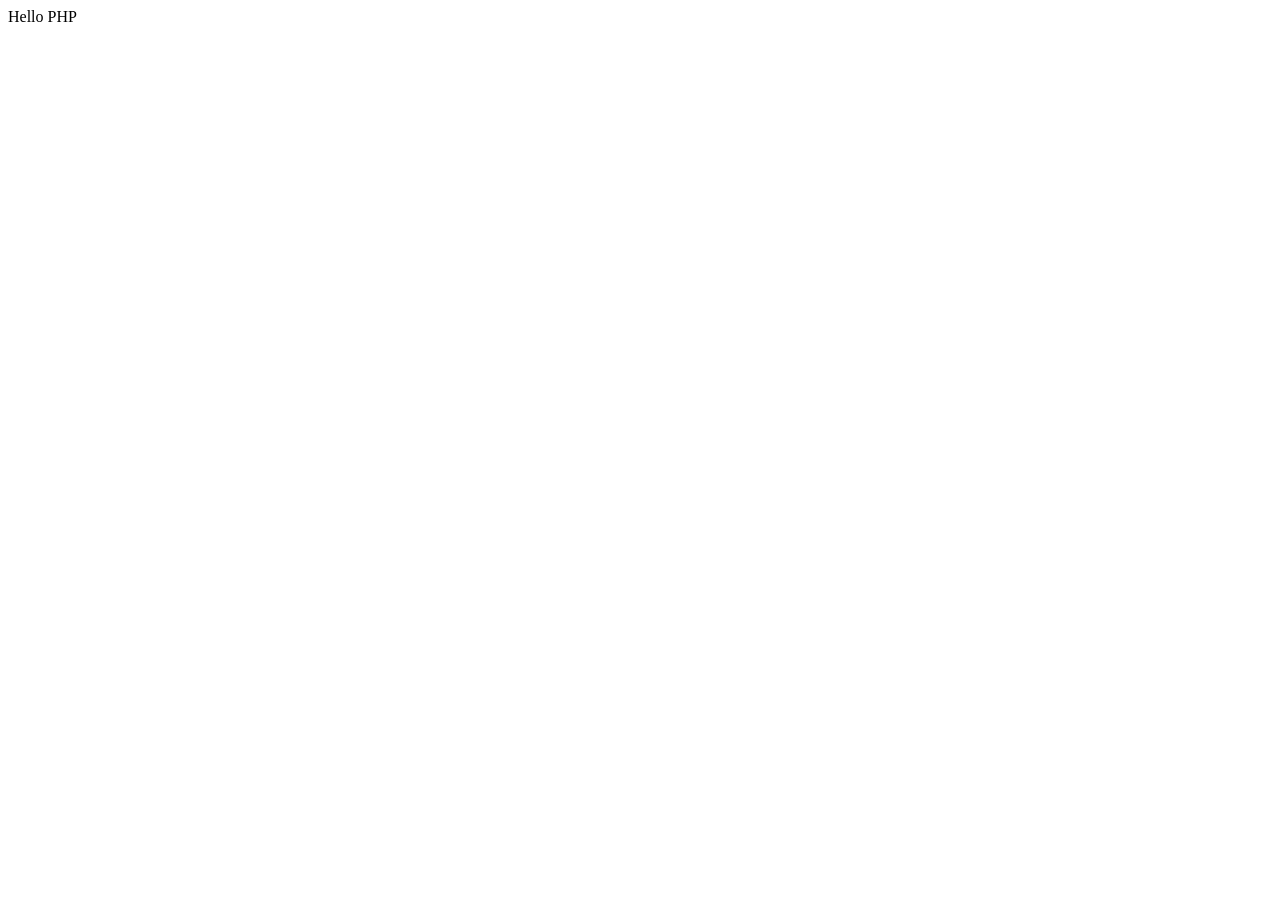
==== LAB3/html/index.html @ d0b50d24 "LAB3" ====
<!DOCTYPE html>
<html lang="en">
<head>
    <meta charset="UTF-8">
    <meta name="viewport" content="width=device-width, initial-scale=1.0">
    <title>Document</title>
</head>
<body>
    Hello PHP
</body>
</html>
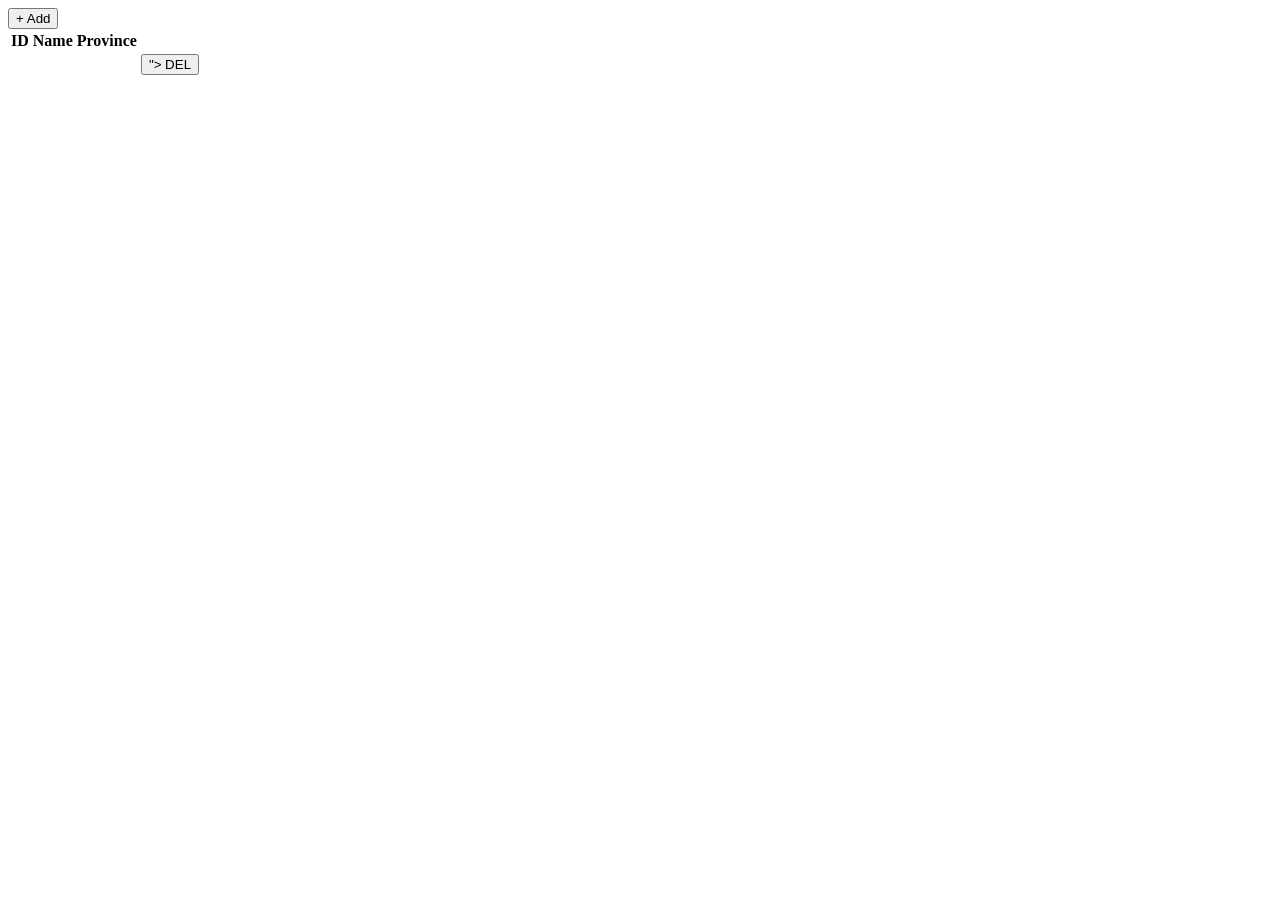
==== commit 8e52f337: "LAB3" ====
--- a/LAB3/html/index.html
+++ b/LAB3/html/index.html
@@ -1,11 +1,23 @@
 <!DOCTYPE html>
 <html lang="en">
-<head>
-    <meta charset="UTF-8">
-    <meta name="viewport" content="width=device-width, initial-scale=1.0">
+  <head>
+    <meta charset="UTF-8" />
+    <meta
+      name="viewport"
+      content="width=device-width, initial-scale=1.0"
+    />
     <title>Document</title>
-</head>
-<body>
-    Hello PHP
-</body>
-</html>+  </head>
+  <body>
+    <div id="div_item"></div>
+    <script src="https://cdn.jsdelivr.net/npm/jquery@3.7.1/dist/jquery.min.js"></script>
+
+
+  </body>
+</html>
+
+<script>
+    $(function(){
+        $("#div_item").load("listitem.php");
+    });
+</script>
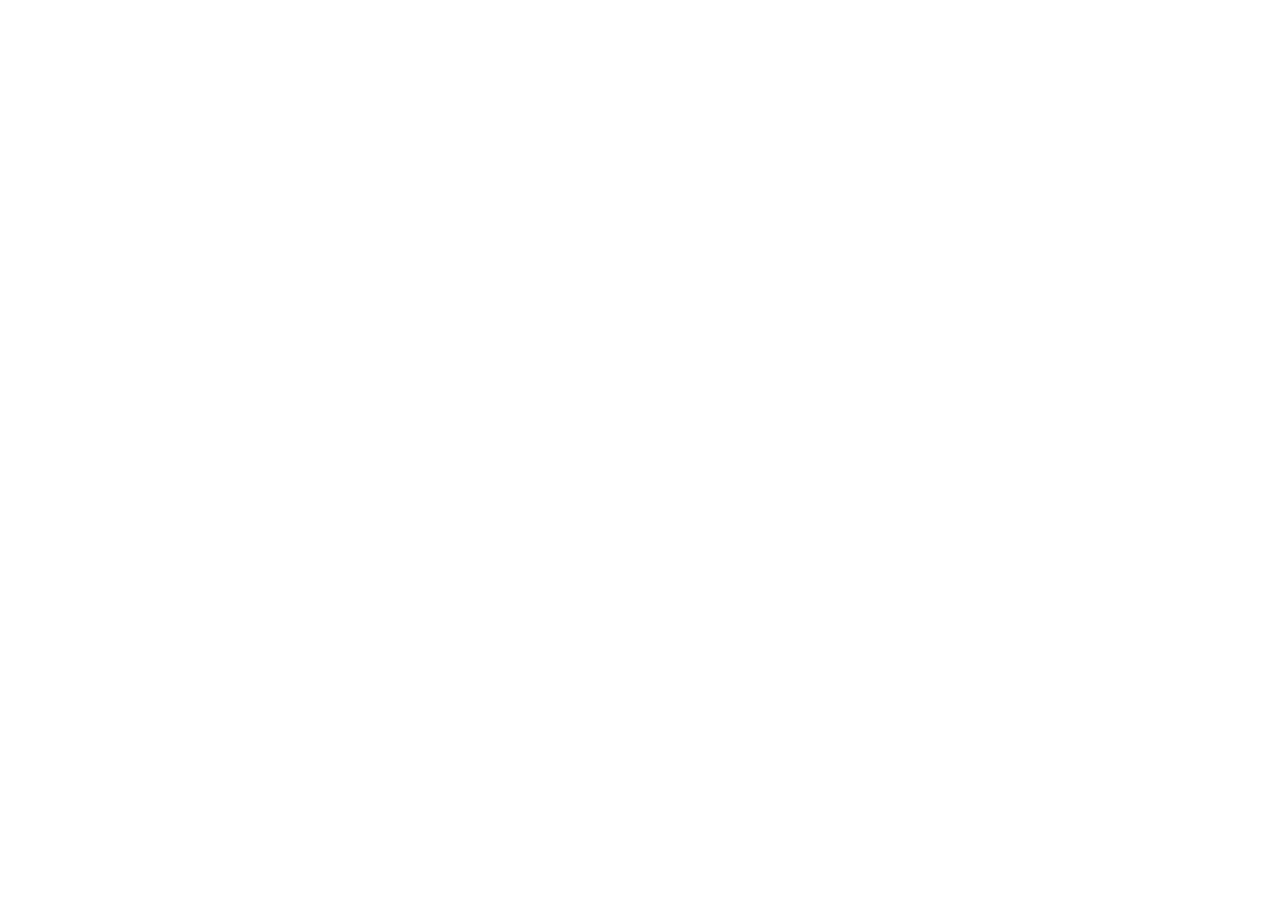
==== commit ed8e13c8: "LAB5" ====
--- a/LAB3/html/index.html
+++ b/LAB3/html/index.html
@@ -1,23 +1,46 @@
 <!DOCTYPE html>
 <html lang="en">
-  <head>
-    <meta charset="UTF-8" />
-    <meta
-      name="viewport"
-      content="width=device-width, initial-scale=1.0"
-    />
+
+<head>
+    <meta charset="UTF-8">
+    <meta name="viewport" content="width=device-width, initial-scale=1.0">
     <title>Document</title>
-  </head>
-  <body>
-    <div id="div_item"></div>
+    <link rel="stylesheet" href="https://cdn.jsdelivr.net/npm/bootstrap@5.3.2/dist/css/bootstrap.min.css">
+    <script src="https://cdn.jsdelivr.net/npm/bootstrap@5.3.2/dist/js/bootstrap.bundle.min.js"></script>
     <script src="https://cdn.jsdelivr.net/npm/jquery@3.7.1/dist/jquery.min.js"></script>
 
 
-  </body>
+</head>
+
+<body>
+    <div id="div_item"></div>
+
+    <!-- Modal -->
+    <div class="modal fade" id="staticBackdrop" data-bs-backdrop="static" data-bs-keyboard="false" tabindex="-1"
+        aria-labelledby="staticBackdropLabel" aria-hidden="true">
+        <div class="modal-dialog">
+            <div class="modal-content">
+                <div class="modal-header">
+                    <h1 class="modal-title fs-5" id="staticBackdropLabel">Modal title</h1>
+                    <button type="button" class="btn-close" data-bs-dismiss="modal" aria-label="Close"></button>
+                </div>
+                <div class="modal-body">
+                    ...
+                </div>
+                <div class="modal-footer">
+                    <button type="button" class="btn btn-secondary" data-bs-dismiss="modal">Close</button>
+                    <button type="button" class="btn btn-primary">Understood</button>
+                </div>
+            </div>
+        </div>
+    </div>
+
+</body>
+
 </html>
 
 <script>
-    $(function(){
-        $("#div_item").load("listitem.php");
+    $(function () {
+        $("#div_item").load("/listitem.php");
     });
 </script>
